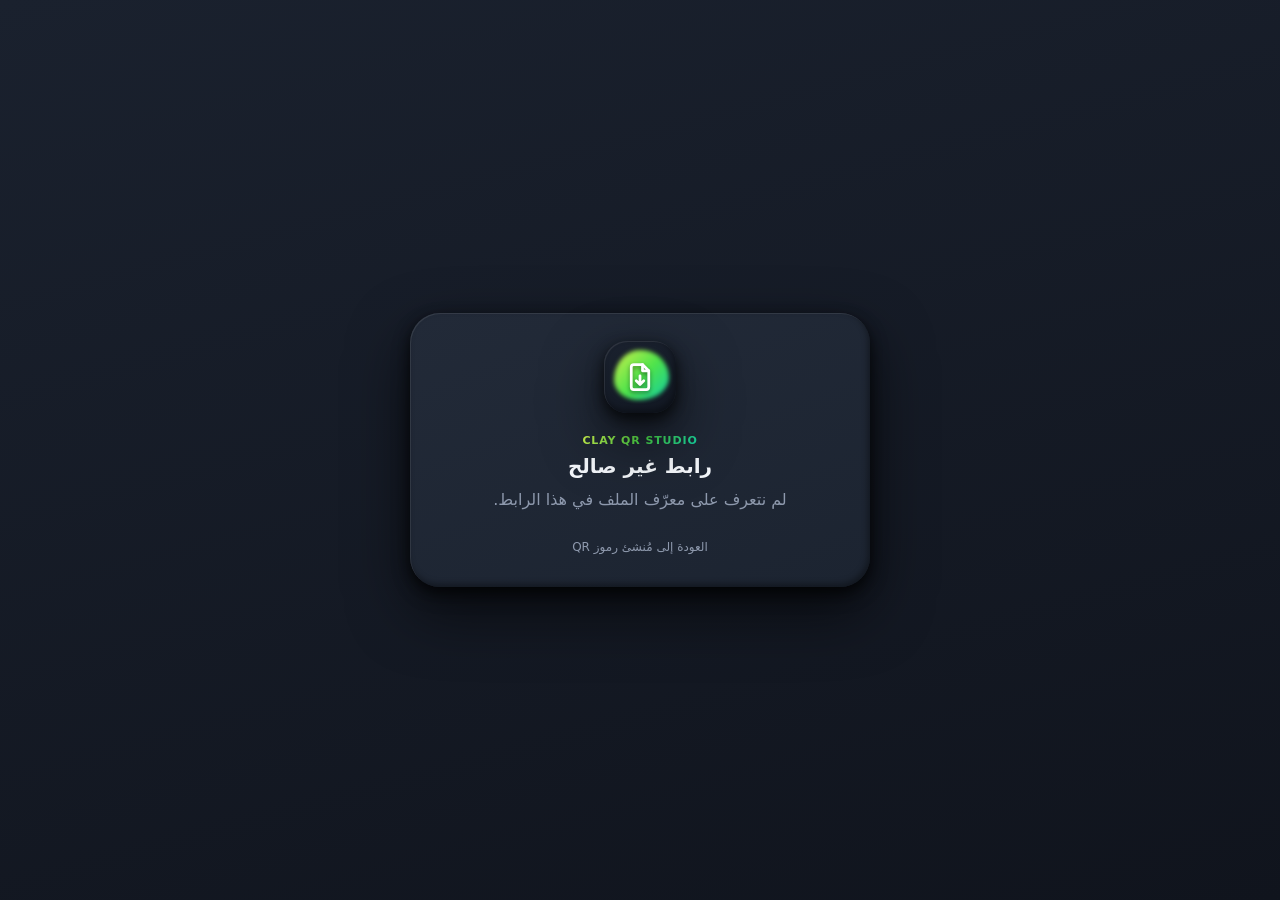
==== f/index.html @ 260e8115 "Short permanent links for uploaded files so the QR stays simple The QR for an uploaded file now carr" ====
<!DOCTYPE html>
<html lang="ar" dir="rtl">
<head>
  <meta charset="UTF-8" />
  <meta name="viewport" content="width=device-width, initial-scale=1" />
  <meta name="robots" content="noindex" />
  <title>فتح الملف…</title>
  <meta name="theme-color" content="#10141D" />
  <link rel="icon" type="image/png" sizes="32x32" href="../favicon-32x32.png" />
  <link rel="stylesheet" href="../tokens.css" />
  <script src="../theme.js"></script>
  <style>
    *, *::before, *::after { box-sizing: border-box; }
    body { display: grid; place-items: center; min-height: 100vh; padding: 20px; }
    .box { width: min(460px, 100%); text-align: center; }
    .logo { position: relative; width: 72px; height: 72px; margin: 0 auto 16px; border-radius: 32%; background: linear-gradient(160deg, var(--bg) 0%, #121823 100%); box-shadow: var(--raise), var(--shadow-lg); display: grid; place-items: center; overflow: hidden; isolation: isolate; }
    .logo .wave { position: absolute; inset: 12% 10% 18% 14%; z-index: -1; }
    .logo svg { width: 30px; height: 30px; color: #fff; filter: drop-shadow(0 2px 2px rgba(0,0,0,.45)); }
    h1 { margin: 6px 0 8px; font-size: 20px; font-weight: 800; }
    p { margin: 0; line-height: 1.8; }
    .spin { width: 28px; height: 28px; margin: 18px auto 0; border-radius: 50%; border: 3px solid var(--divider); border-top-color: var(--grad-b); animation: spin 1s linear infinite; }
    html.is-error .spin { display: none; }
    @keyframes spin { to { transform: rotate(360deg); } }
    #direct { display: inline-flex; margin-top: 18px; direction: ltr; max-width: 100%; }
    .home { margin-top: 22px; font-size: 12px; }
    @media (prefers-reduced-motion: reduce) { .spin { animation: none; } }
  </style>
</head>
<body class="clay-body">
  <main class="clay-panel box">
    <div class="logo" aria-hidden="true"><span class="wave clay-wave"></span>
      <svg viewBox="0 0 24 24" fill="none" stroke="currentColor" stroke-width="2.2" stroke-linecap="round" stroke-linejoin="round"><path d="M14 2H7a2 2 0 0 0-2 2v16a2 2 0 0 0 2 2h10a2 2 0 0 0 2-2V7z"/><path d="M14 2v5h5M9 15l3 3 3-3M12 18v-7"/></svg>
    </div>
    <span class="clay-kicker">Clay QR Studio</span>
    <h1 id="title">جارٍ فتح الملف…</h1>
    <p id="text" class="clay-muted">لحظة واحدة.</p>
    <div class="spin" aria-hidden="true"></div>
    <a id="direct" class="clay-tile clay-tile--sm" href="#" style="display:none" rel="noopener">فتح الرابط المباشر</a>
    <p class="home clay-muted"><a href="../">العودة إلى مُنشئ رموز QR</a></p>
  </main>
  <script src="../config.js"></script>
  <script src="../storage.js"></script>
  <script src="resolve.js"></script>
</body>
</html>
---- tokens.css ----
/* =====================================================================
   Clay Dark UI — tokens.css
   الثيم الطيني الداكن المعتمد (مبني من مواصفات مهارة clay-dark-ui).
   كل عنصر إما بارز (--raise) أو غائر (--press) أو بالتدرج (--grad-raise).
   الإضاءة دائمًا من أعلى اليسار. لا زجاج، لا لمعان، لا حدود مضيئة.
   ===================================================================== */

:root {
  /* الألوان (لا تغيّرها) */
  --bg-deep: #10141D;
  --bg: #1A212E;
  --surface: #232C3B;
  --surface-hover: #2B3547;
  --text: #F3F6FA;
  --text-2: #8E99AD;
  --danger: #FF5A6E;
  --grad: linear-gradient(135deg, #CEF04C 0%, #4EE34B 52%, #10CCA4 100%);
  --grad-a: #CEF04C;
  --grad-b: #4EE34B;
  --grad-c: #10CCA4;
  --divider: rgba(255, 255, 255, 0.055);
  --panel-a: #222A38;
  --panel-b: #1C2431;
  --tray-flat: #141A25;
  --fade: rgba(35, 44, 59, .6);
  --paper: #FFFFFF;
  --on-grad: #FFFFFF;
  --ball: #FFFFFF;
  color-scheme: dark;

  /* وصفات التظليل (حرفيًا) */
  --raise:      inset 1px 1px 0 rgba(255,255,255,.09), inset -2px -3px 6px rgba(0,0,0,.38), 0 8px 18px rgba(0,0,0,.42);
  --raise-sm:   inset 1px 1px 0 rgba(255,255,255,.08), inset -1px -2px 4px rgba(0,0,0,.35), 0 4px 10px rgba(0,0,0,.35);
  --press:      inset 2px 3px 8px rgba(0,0,0,.55), inset -1px -1px 0 rgba(255,255,255,.05);
  --grad-raise: inset 1px 2px 0 rgba(255,255,255,.35), inset -3px -5px 10px rgba(0,60,40,.35), 0 10px 22px rgba(0,0,0,.45);
  --shadow-lg:  0 24px 60px rgba(0,0,0,.6), 0 4px 12px rgba(0,0,0,.45);

  /* الهندسة */
  --r-panel: 30px;
  --r-tile: 19px;
  --r-ic: 14px;
  --r-pill: 999px;
  --r-fab: 32%;

  /* الحركة */
  --ease-bounce: cubic-bezier(.2, .9, .3, 1.15);
  --ease: cubic-bezier(.2, .8, .2, 1);

  /* الخط */
  --font: "IBM Plex Sans Arabic", "Tajawal", "Cairo", -apple-system, "Segoe UI", Inter, system-ui, sans-serif;
  --mono: ui-monospace, "SF Mono", Menlo, Consolas, "Liberation Mono", monospace;
}


/* ---------- Clay Light: النسخة الفاتحة بنفس الأسلوب الطيني ---------- */
html[data-theme="light"] {
  --bg-deep: #DDE3EC;
  --bg: #E9EDF4;
  --surface: #F4F6FA;
  --surface-hover: #FFFFFF;
  --text: #1A212E;
  --text-2: #5B6677;
  --divider: rgba(26, 33, 46, 0.08);
  --panel-a: #F7F9FC;
  --panel-b: #EDF0F6;
  --tray-flat: #E3E8F0;
  --fade: rgba(244, 246, 250, .7);
  --raise:      inset 1px 1px 0 rgba(255,255,255,.95), inset -2px -3px 6px rgba(26,33,46,.10), 0 8px 18px rgba(26,33,46,.14);
  --raise-sm:   inset 1px 1px 0 rgba(255,255,255,.9), inset -1px -2px 4px rgba(26,33,46,.09), 0 4px 10px rgba(26,33,46,.12);
  --press:      inset 2px 3px 8px rgba(26,33,46,.16), inset -1px -1px 0 rgba(255,255,255,.8);
  --grad-raise: inset 1px 2px 0 rgba(255,255,255,.45), inset -3px -5px 10px rgba(0,60,40,.28), 0 10px 22px rgba(26,33,46,.18);
  --shadow-lg:  0 24px 60px rgba(26,33,46,.18), 0 4px 12px rgba(26,33,46,.10);
  color-scheme: light;
}
html[data-theme="light"] .clay-input::placeholder,
html[data-theme="light"] .clay-textarea::placeholder { opacity: .85; }
html[data-theme="light"] .clay-select {
  background-image: url("data:image/svg+xml,%3Csvg xmlns='http://www.w3.org/2000/svg' width='16' height='16' viewBox='0 0 24 24' fill='none' stroke='%235B6677' stroke-width='2.5' stroke-linecap='round' stroke-linejoin='round'%3E%3Cpath d='M6 9l6 6 6-6'/%3E%3C/svg%3E");
}
html[data-theme="light"] .clay-switch__track::after { box-shadow: 0 3px 8px rgba(26,33,46,.25), inset -1px -2px 3px rgba(0,0,0,.08); }
html[data-theme="light"] .clay-toast { background: var(--surface-hover); }
html, body { transition: background-color .35s var(--ease), color .35s var(--ease); }

/* الروابط ترث لون النص دائمًا (لا أزرق ولا تسطير افتراضيين) */
.clay-body a { color: inherit; text-decoration: none; }
.clay-body a:hover { text-decoration: none; }

/* مفتاح الثيم (ليل/نهار) */
.theme-toggle { position: relative; }
.theme-toggle svg { width: 18px; height: 18px; transition: transform .45s var(--ease-bounce), opacity .25s; }
.theme-toggle .sun { position: absolute; opacity: 0; transform: rotate(-90deg) scale(.6); }
html[data-theme="light"] .theme-toggle .sun { opacity: 1; transform: none; }
html[data-theme="light"] .theme-toggle .moon { opacity: 0; transform: rotate(90deg) scale(.6); }

/* ---------- الأساس ---------- */
.clay-body {
  margin: 0;
  min-height: 100vh;
  color: var(--text);
  font-family: var(--font);
  font-weight: 600;
  background: linear-gradient(165deg, var(--bg) 0%, var(--bg-deep) 100%) no-repeat;
  background-color: var(--bg-deep);
  -webkit-font-smoothing: antialiased;
}

/* ---------- لوحة ---------- */
.clay-panel {
  background: linear-gradient(160deg, var(--panel-a) 0%, var(--panel-b) 100%);
  border-radius: var(--r-panel);
  box-shadow: var(--raise), var(--shadow-lg);
  padding: clamp(18px, 2.4vw, 28px);
}

/* ---------- بلاطة / زر بارز ---------- */
.clay-tile {
  display: inline-flex;
  align-items: center;
  justify-content: center;
  gap: 10px;
  min-height: 46px;
  padding: 0 18px;
  border: 0;
  border-radius: var(--r-tile);
  background: var(--surface);
  color: var(--text);
  font: inherit;
  font-weight: 600;
  cursor: pointer;
  box-shadow: var(--raise);
  transition: transform .25s var(--ease-bounce), background .2s var(--ease), box-shadow .2s var(--ease), color .2s;
  user-select: none;
  white-space: nowrap;
  text-decoration: none;
}
.clay-tile:hover { background: var(--surface-hover); transform: translateY(-2px); }
.clay-tile:active, .clay-tile.is-pressed { box-shadow: var(--press); transform: translateY(0); background: var(--bg); }
.clay-tile:focus-visible { outline: 2px solid var(--grad-b); outline-offset: 3px; }
.clay-tile[disabled], .clay-tile[aria-disabled="true"] { opacity: .45; cursor: not-allowed; transform: none; }
.clay-tile--sm { min-height: 38px; padding: 0 14px; font-size: 13px; border-radius: 15px; box-shadow: var(--raise-sm); }
.clay-tile--icon { width: 46px; padding: 0; }
.clay-tile--icon.clay-tile--sm { width: 38px; }
.clay-tile--block { width: 100%; }

/* بلاطة بالتدرج (أساسية) */
.clay-tile--grad {
  background: var(--grad);
  color: #FFFFFF;
  box-shadow: var(--grad-raise);
  text-shadow: 0 1px 1px rgba(0, 40, 20, .35);
}
.clay-tile--grad:hover { background: var(--grad); filter: brightness(1.05); }
.clay-tile--grad:active { box-shadow: var(--press); filter: brightness(.95); background: var(--grad); }

/* بلاطة خطر */
.clay-tile--danger { color: var(--danger); }

/* ---------- صينية غائرة ---------- */
.clay-tray {
  background: var(--bg-deep);
  border-radius: var(--r-tile);
  box-shadow: var(--press);
  padding: 14px 16px;
}
.clay-tray--flat { background: var(--tray-flat); }

/* حقول الإدخال داخل صينية غائرة */
.clay-input,
.clay-select,
.clay-textarea {
  width: 100%;
  min-height: 46px;
  padding: 10px 16px;
  border: 0;
  border-radius: var(--r-tile);
  background: var(--bg-deep);
  color: var(--text);
  font: inherit;
  font-weight: 600;
  box-shadow: var(--press);
  outline: none;
  transition: box-shadow .2s var(--ease);
}
.clay-input::placeholder, .clay-textarea::placeholder { color: var(--text-2); opacity: .7; font-weight: 500; }
.clay-input:focus, .clay-select:focus, .clay-textarea:focus {
  box-shadow: var(--press), 0 0 0 2px rgba(78, 227, 75, .35);
}
.clay-select {
  appearance: none;
  -webkit-appearance: none;
  padding-inline-end: 42px;
  background-image: url("data:image/svg+xml,%3Csvg xmlns='http://www.w3.org/2000/svg' width='16' height='16' viewBox='0 0 24 24' fill='none' stroke='%238E99AD' stroke-width='2.5' stroke-linecap='round' stroke-linejoin='round'%3E%3Cpath d='M6 9l6 6 6-6'/%3E%3C/svg%3E");
  background-repeat: no-repeat;
  background-position: left 16px center;
  cursor: pointer;
}
.clay-select option { background: var(--bg); color: var(--text); }
.clay-textarea { resize: vertical; line-height: 1.7; }
.clay-color {
  width: 100%;
  height: 46px;
  padding: 6px;
  border: 0;
  border-radius: var(--r-tile);
  background: var(--bg-deep);
  box-shadow: var(--press);
  cursor: pointer;
}
.clay-color::-webkit-color-swatch-wrapper { padding: 0; }
.clay-color::-webkit-color-swatch { border: 0; border-radius: 12px; box-shadow: var(--raise-sm); }
.clay-color::-moz-color-swatch { border: 0; border-radius: 12px; }

/* ---------- مربع أيقونة ---------- */
.clay-ic {
  display: inline-flex;
  align-items: center;
  justify-content: center;
  width: 44px;
  height: 44px;
  border-radius: var(--r-ic);
  background: var(--grad);
  color: #FFFFFF;
  box-shadow: var(--grad-raise);
  flex-shrink: 0;
}
.clay-ic svg { width: 22px; height: 22px; filter: drop-shadow(0 1px 1px rgba(0, 40, 20, .35)); }
.clay-ic--dark { background: var(--bg-deep); color: var(--text); box-shadow: var(--raise); }
.clay-ic--dark svg { filter: none; }
.clay-ic--sm { width: 34px; height: 34px; border-radius: 11px; }
.clay-ic--sm svg { width: 17px; height: 17px; }
.clay-ic--lg { width: 56px; height: 56px; border-radius: 17px; }
.clay-ic--lg svg { width: 28px; height: 28px; }

/* ---------- زر عائم squircle بموجة ---------- */
.clay-fab {
  position: relative;
  display: inline-flex;
  align-items: center;
  justify-content: center;
  width: 64px;
  height: 64px;
  border: 0;
  border-radius: var(--r-fab);
  background: linear-gradient(160deg, var(--bg) 0%, #121823 100%);
  color: #FFFFFF;
  cursor: pointer;
  box-shadow: var(--raise), var(--shadow-lg);
  overflow: hidden;
  isolation: isolate;
  transition: transform .25s var(--ease-bounce);
}
.clay-fab:hover { transform: translateY(-2px); }
.clay-fab:active { box-shadow: var(--press); transform: none; }
.clay-fab::before {
  content: "";
  position: absolute;
  inset: 12% 10% 18% 14%;
  background: var(--grad);
  border-radius: 48% 52% 55% 45% / 60% 55% 45% 40%;
  filter: blur(2px);
  z-index: -1;
  animation: clay-wave 5s ease-in-out infinite;
}
.clay-fab svg { width: 26px; height: 26px; filter: drop-shadow(0 1px 1px rgba(0, 40, 20, .35)); }

/* ---------- الموجة العضوية والتوهج المحيطي ---------- */
.clay-wave {
  background: var(--grad);
  border-radius: 48% 52% 55% 45% / 60% 55% 45% 40%;
  filter: blur(2px);
  animation: clay-wave 5s ease-in-out infinite;
}
.clay-glow { position: relative; isolation: isolate; }
.clay-glow::after {
  content: "";
  position: absolute;
  inset: 10%;
  background: var(--grad);
  filter: blur(18px);
  opacity: .35;
  border-radius: inherit;
  z-index: -1;
  animation: clay-breathe 4.5s ease-in-out infinite;
}
@keyframes clay-wave {
  0%, 100% { border-radius: 48% 52% 55% 45% / 60% 55% 45% 40%; }
  50%      { border-radius: 55% 45% 42% 58% / 45% 60% 40% 55%; }
}
@keyframes clay-breathe {
  0%, 100% { opacity: .3; }
  50%      { opacity: .5; }
}

/* ---------- مفتاح تبديل ---------- */
.clay-switch {
  position: relative;
  display: inline-block;
  width: 54px;
  height: 30px;
  flex-shrink: 0;
}
.clay-switch input { position: absolute; opacity: 0; width: 0; height: 0; }
.clay-switch__track {
  position: absolute;
  inset: 0;
  border-radius: var(--r-pill);
  background: var(--bg-deep);
  box-shadow: var(--press);
  transition: background .3s var(--ease);
  cursor: pointer;
}
.clay-switch__track::after {
  content: "";
  position: absolute;
  top: 4px;
  inset-inline-start: 4px;
  width: 22px;
  height: 22px;
  border-radius: 50%;
  background: #FFFFFF;
  box-shadow: 0 3px 8px rgba(0, 0, 0, .45), inset -1px -2px 3px rgba(0, 0, 0, .15);
  transition: transform .3s var(--ease-bounce);
}
.clay-switch input:checked + .clay-switch__track { background: var(--grad); box-shadow: var(--grad-raise); }
.clay-switch input:checked + .clay-switch__track::after { transform: translateX(-24px); }
[dir="ltr"] .clay-switch input:checked + .clay-switch__track::after { transform: translateX(24px); }
.clay-switch input:focus-visible + .clay-switch__track { outline: 2px solid var(--grad-b); outline-offset: 3px; }

/* ---------- شارة حبّة ---------- */
.clay-badge {
  display: inline-flex;
  align-items: center;
  gap: 6px;
  min-height: 26px;
  padding: 0 11px;
  border-radius: var(--r-pill);
  background: var(--bg-deep);
  color: var(--text-2);
  font-size: 11.5px;
  font-weight: 600;
  box-shadow: var(--raise-sm);
  white-space: nowrap;
}
.clay-badge--grad { background: var(--grad); color: #FFFFFF; box-shadow: var(--grad-raise); text-shadow: 0 1px 1px rgba(0,40,20,.35); }

/* ---------- كبسولة monospace غائرة ---------- */
.clay-pill {
  display: inline-flex;
  align-items: center;
  gap: 8px;
  min-height: 30px;
  padding: 0 12px;
  border-radius: var(--r-pill);
  background: var(--bg-deep);
  color: var(--text);
  font-family: var(--mono);
  font-size: 12px;
  font-weight: 600;
  box-shadow: var(--press);
  direction: ltr;
  unicode-bidi: isolate;
  max-width: 100%;
  overflow: hidden;
  text-overflow: ellipsis;
  white-space: nowrap;
}

/* ---------- نقطة حالة ---------- */
.clay-dot {
  position: relative;
  display: inline-block;
  width: 16px;
  height: 16px;
  border-radius: 50%;
  background: var(--bg-deep);
  box-shadow: var(--raise-sm);
  flex-shrink: 0;
}
.clay-dot::after {
  content: "";
  position: absolute;
  inset: 4px;
  border-radius: 50%;
  background: var(--grad);
}
.clay-dot--danger::after { background: var(--danger); }
.clay-dot--muted::after { background: var(--text-2); }

/* ---------- تنبيه ---------- */
.clay-toast {
  display: flex;
  align-items: center;
  gap: 12px;
  min-width: 220px;
  max-width: min(420px, 92vw);
  padding: 12px 16px;
  border-radius: var(--r-tile);
  background: var(--surface);
  color: var(--text);
  font-size: 14px;
  box-shadow: var(--raise), var(--shadow-lg);
  border-inline-start: 5px solid var(--grad-b);
}
.clay-toast--danger { border-inline-start-color: var(--danger); }
.clay-toast--muted { border-inline-start-color: var(--text-2); }

/* ---------- عنوان صغير بالتدرج ---------- */
.clay-kicker {
  display: inline-block;
  font-size: 11px;
  font-weight: 700;
  letter-spacing: .08em;
  text-transform: uppercase;
  background: var(--grad);
  -webkit-background-clip: text;
  background-clip: text;
  -webkit-text-fill-color: transparent;
  color: transparent;
}
.clay-grad-text {
  background: var(--grad);
  -webkit-background-clip: text;
  background-clip: text;
  -webkit-text-fill-color: transparent;
  color: transparent;
}

/* ---------- نصوص ---------- */
.clay-h1 { margin: 0; font-size: clamp(20px, 2.6vw, 26px); font-weight: 800; letter-spacing: -.01em; }
.clay-h2 { margin: 0; font-size: 16px; font-weight: 700; }
.clay-muted { color: var(--text-2); font-weight: 500; }
.clay-label { display: block; margin-bottom: 7px; font-size: 12px; font-weight: 600; color: var(--text-2); }

/* ---------- فاصل داخل صينية ---------- */
.clay-divider { height: 1px; background: var(--divider); margin: 10px 0; }

/* ---------- تقليل الحركة ---------- */
@media (prefers-reduced-motion: reduce) {
  .clay-fab::before, .clay-wave, .clay-glow::after { animation: none !important; }
  .clay-tile, .clay-fab, .clay-switch__track::after { transition: none !important; }
}

/* ---------- مبدّل الإصدارين (switch.js): شريحة مقسّمة في أعلى الصفحة ---------- */
.ver-seg {
  display: inline-flex;
  align-items: center;
  gap: 4px;
  padding: 4px;
  border-radius: 999px;
  background: var(--bg-deep);
  box-shadow: var(--press);
  white-space: nowrap;
}
.ver-seg__item {
  display: inline-flex;
  align-items: center;
  gap: 7px;
  min-height: 36px;
  padding: 0 14px;
  border-radius: 999px;
  color: var(--text-2);
  font-size: 13px;
  font-weight: 700;
  text-decoration: none;
  cursor: pointer;
  transition: color .2s var(--ease), background .2s var(--ease), transform .25s var(--ease-bounce);
}
.ver-seg__item svg { width: 16px; height: 16px; flex-shrink: 0; }
.ver-seg__item:hover { color: var(--text); background: var(--surface); transform: translateY(-1px); }
.ver-seg__item:active { box-shadow: var(--press); transform: none; }
.ver-seg__item:focus-visible { outline: 2px solid var(--grad-b); outline-offset: 2px; }
.ver-seg__item.is-active {
  background: var(--grad);
  color: #fff;
  box-shadow: var(--grad-raise);
  text-shadow: 0 1px 1px rgba(0,40,20,.35);
  cursor: default;
  transform: none;
}
.ver-seg__item.is-active svg { filter: drop-shadow(0 1px 1px rgba(0,40,20,.35)); }
.ver-seg__kbd {
  margin-inline-start: 2px;
  font-family: var(--mono);
  font-size: 10px;
  font-weight: 700;
  padding: 4px 7px;
  border-radius: 999px;
  color: var(--text-2);
  background: var(--surface);
  box-shadow: var(--raise-sm);
  direction: ltr;
}
@media (max-width: 640px) {
  .ver-seg__item { padding: 0 11px; font-size: 12.5px; min-height: 34px; }
  .ver-seg__kbd { display: none; }
}

/* انتقال الصفحة */
html.page-leave body { opacity: 0; transform: scale(.985) translateY(10px); filter: blur(4px); transition: opacity .32s var(--ease), transform .32s var(--ease), filter .32s var(--ease); }
html.page-enter body { animation: page-in .6s var(--ease-bounce) both; }
@keyframes page-in {
  from { opacity: 0; transform: scale(.985) translateY(14px); filter: blur(4px); }
  to   { opacity: 1; transform: none; filter: none; }
}
@view-transition { navigation: auto; }
::view-transition-old(root) { animation: 160ms var(--ease) both page-fade-out; }
::view-transition-new(root) { animation: 360ms var(--ease-bounce) both page-in; }
@keyframes page-fade-out { to { opacity: 0; transform: scale(.985); } }
@media (prefers-reduced-motion: reduce) {
  .ver-switch { transition: none; transform: none; opacity: 1; }
  .ver-switch__wave { animation: none; }
  html.page-leave body, html.page-enter body { animation: none; transition: none; opacity: 1; transform: none; filter: none; }
  ::view-transition-old(root), ::view-transition-new(root) { animation: none; }
}
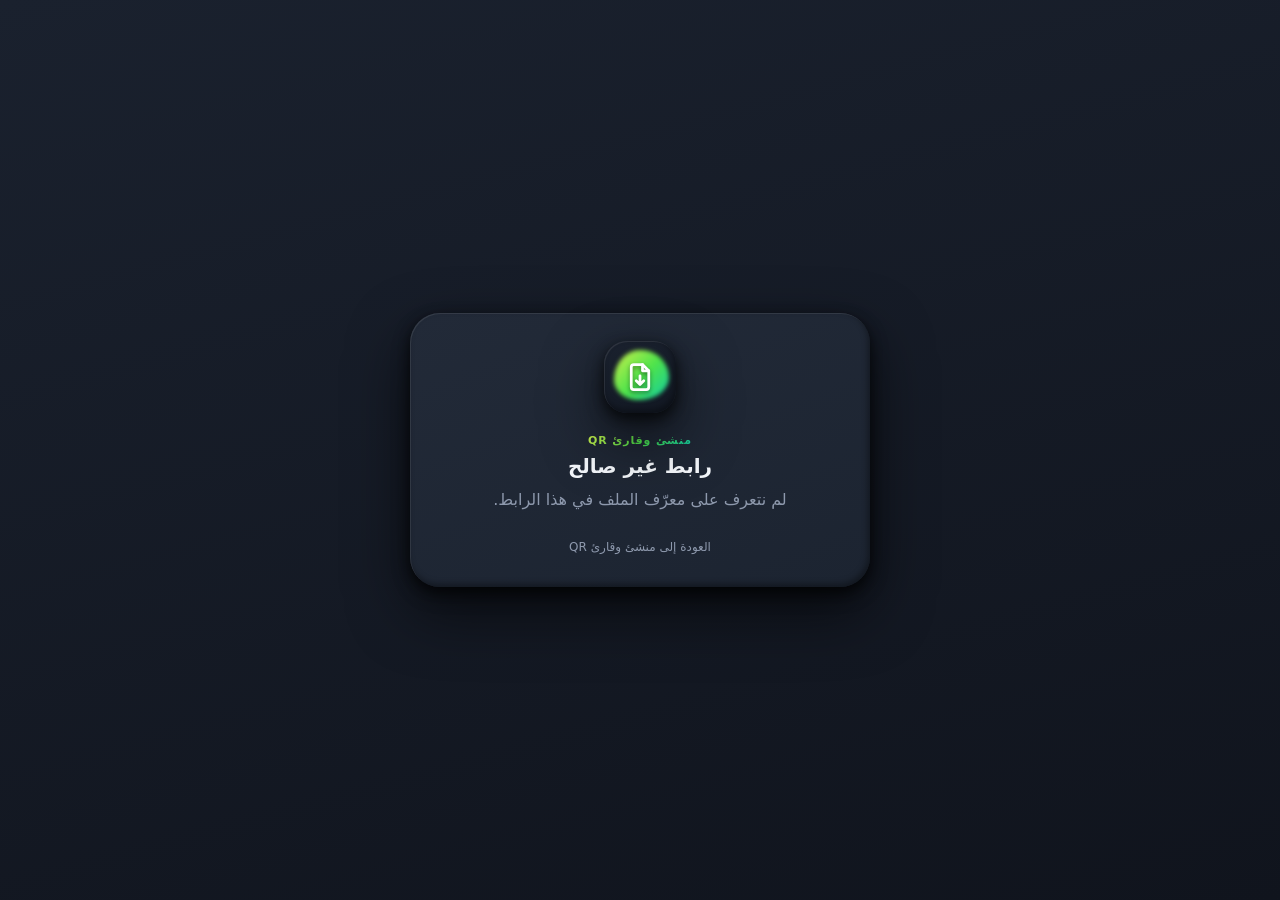
==== commit bde35e5f: "Rename the product everywhere Full name "منشئ وقارئ رموز الاستجابة السريعة QR code" in page titles, " ====
--- a/f/index.html
+++ b/f/index.html
@@ -31,12 +31,12 @@
     <div class="logo" aria-hidden="true"><span class="wave clay-wave"></span>
       <svg viewBox="0 0 24 24" fill="none" stroke="currentColor" stroke-width="2.2" stroke-linecap="round" stroke-linejoin="round"><path d="M14 2H7a2 2 0 0 0-2 2v16a2 2 0 0 0 2 2h10a2 2 0 0 0 2-2V7z"/><path d="M14 2v5h5M9 15l3 3 3-3M12 18v-7"/></svg>
     </div>
-    <span class="clay-kicker">Clay QR Studio</span>
+    <span class="clay-kicker">منشئ وقارئ QR</span>
     <h1 id="title">جارٍ فتح الملف…</h1>
     <p id="text" class="clay-muted">لحظة واحدة.</p>
     <div class="spin" aria-hidden="true"></div>
     <a id="direct" class="clay-tile clay-tile--sm" href="#" style="display:none" rel="noopener">فتح الرابط المباشر</a>
-    <p class="home clay-muted"><a href="../">العودة إلى مُنشئ رموز QR</a></p>
+    <p class="home clay-muted"><a href="../">العودة إلى منشئ وقارئ QR</a></p>
   </main>
   <script src="../config.js"></script>
   <script src="../storage.js"></script>
